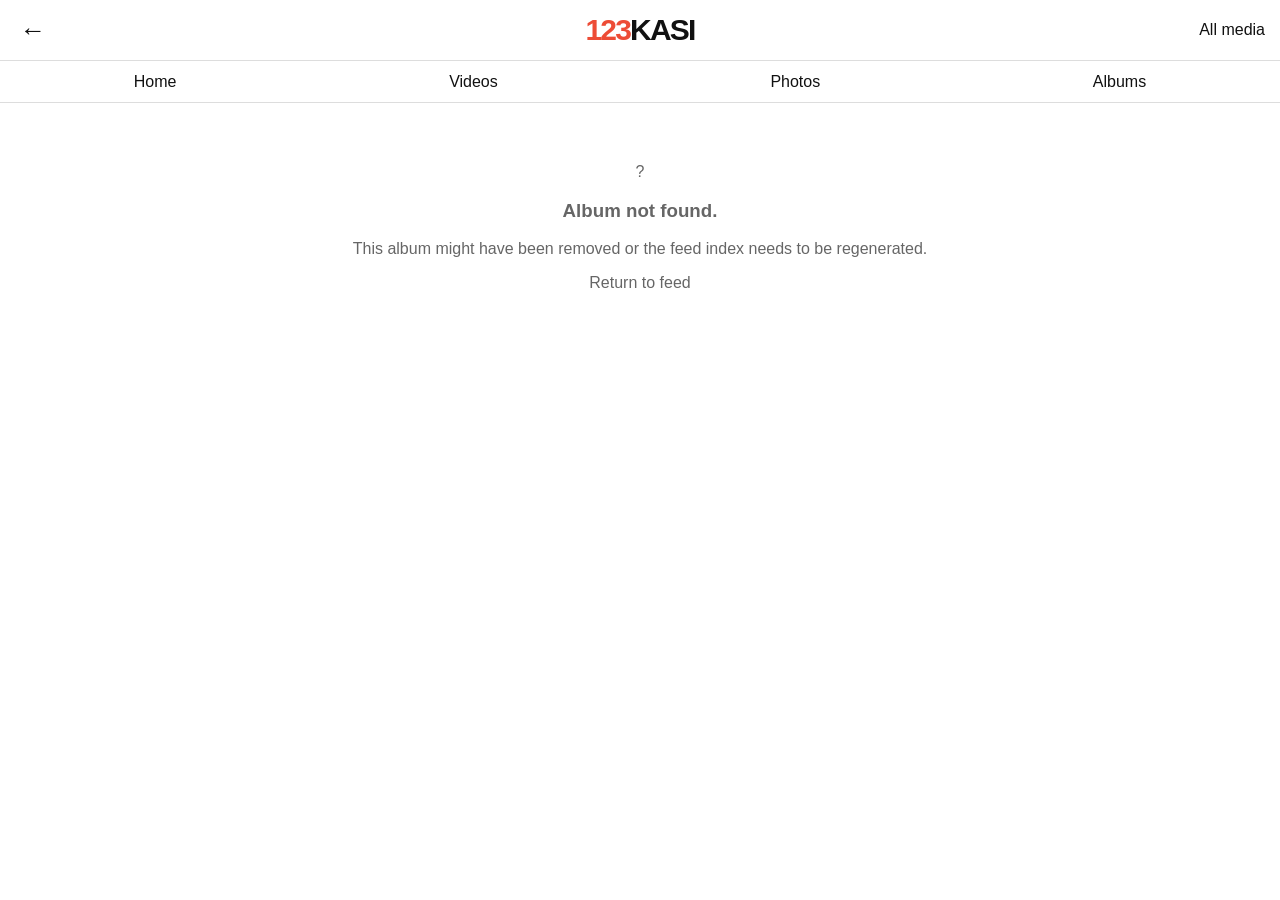
==== album.html @ f98121f2 "Match album page navigation to reference layout" ====
<!doctype html>
<html lang="en"><head><meta charset="utf-8"><meta name="viewport" content="width=device-width,initial-scale=1"><meta name="description" content="View photos and videos on 123Kasi"><title>123Kasi — Album</title><link rel="stylesheet" href="assets/css/style.css"></head>
<body><header class="topbar"><a class="icon-btn" href="index.html" aria-label="Back to feed">←</a><a class="logo" href="index.html"><span>123</span>KASI</a><div class="top-actions"><a href="index.html" class="back-link">All media</a></div></header>
<nav class="category-nav" aria-label="Media categories"><a href="index.html#all">Home</a><a href="index.html#videos">Videos</a><a href="index.html#photos">Photos</a><a href="index.html#albums">Albums</a></nav>
<main class="content album-page"><section class="album-hero" id="albumHero"></section><section class="media-grid" id="mediaGrid" aria-live="polite"></section></main>
<dialog class="media-dialog" id="mediaDialog"><button class="close-dialog" id="closeMediaDialog" aria-label="Close viewer">×</button><div id="mediaViewer"></div></dialog><script src="assets/js/album.js"></script></body></html>
---- assets/css/style.css ----
:root{font-family:Arial,Helvetica,sans-serif;color:#111;background:#fff}*{box-sizing:border-box}html{scroll-behavior:smooth}body{margin:0;background:#fff}button,input,select{font:inherit}button{cursor:pointer}a{color:inherit;text-decoration:none}[hidden]{display:none!important}.topbar{height:61px;display:flex;align-items:center;gap:12px;padding:0 15px;border-bottom:1px solid #ddd;position:sticky;top:0;background:#fff;z-index:20}.icon-btn{background:none;border:0;font-size:26px;padding:5px;color:#111;line-height:1}.logo{position:absolute;left:50%;transform:translateX(-50%);font-size:30px;font-weight:900;letter-spacing:-1.8px;white-space:nowrap}.logo span{color:#ed4c36}.top-actions{margin-left:auto}.search-row{padding:9px 14px;border-bottom:1px solid #ddd}.search-row input{width:100%;padding:11px 12px;border:1px solid #bbb;border-radius:3px}.category-nav{display:flex;align-items:center;justify-content:space-around;gap:5px;min-height:42px;border-bottom:1px solid #ddd;overflow:auto}.category-nav button{background:transparent;border:0;font-size:12px;font-weight:bold;white-space:nowrap;padding:12px 14px}.category-nav button.active{color:#e64530;border-bottom:3px solid #e64530}.content{max-width:1500px;margin:auto;padding:10px}.toolbar{display:flex;justify-content:space-between;align-items:center;margin:3px 0 10px;gap:8px}.filter-title{font-size:15px;font-weight:bold}.sort-label{font-size:12px;color:#555}.sort-label select{padding:6px;border:1px solid #ccc;background:#fff}.pagination{display:flex;gap:7px;overflow-x:auto;padding:2px 0 12px;scrollbar-width:thin}.pagination button{border:1px solid #c9c9c9;background:#fff;min-width:34px;height:32px;padding:0 9px;flex-shrink:0;font-size:12px}.pagination button.active{background:#555;color:white;border-color:#555}.pagination button:disabled{opacity:.45}.pagination.bottom{padding:20px 0}.media-grid{display:grid;grid-template-columns:repeat(3,minmax(0,1fr));column-gap:5px;row-gap:18px}.media-card{display:block;min-width:0}.thumb{position:relative;width:100%;aspect-ratio:16/9;overflow:hidden;background:#eee}.thumb img,.thumb video{width:100%;height:100%;object-fit:cover;display:block}.quality{position:absolute;top:4px;right:4px;background:#e84434;color:white;font-size:10px;font-weight:bold;padding:2px 4px;border-radius:2px}.type-badge{position:absolute;bottom:5px;right:5px;background:#222c;color:white;padding:3px 5px;font-size:10px;border-radius:2px}.media-title{margin:5px 4px 3px;font-size:12px;line-height:1.2;display:-webkit-box;-webkit-line-clamp:2;-webkit-box-orient:vertical;overflow:hidden;min-height:29px}.media-meta{font-size:11px;color:#666;margin:0 4px;white-space:nowrap;overflow:hidden;text-overflow:ellipsis}.media-meta .creator{text-decoration:underline}.empty-state{text-align:center;padding:50px 12px;color:#666}.upload-dialog{border:1px solid #bbb;border-radius:6px;max-width:min(450px,95vw);padding:26px}.close-dialog{float:right;border:0;background:none;font-size:24px}.media-card:hover .media-title{text-decoration:underline}button:focus-visible,a:focus-visible,input:focus-visible{outline:2px solid #e64530;outline-offset:2px}@media(max-width:600px){.topbar{height:56px;padding:0 11px}.logo{font-size:24px}.category-nav button{padding:11px 9px}.content{padding:8px}.media-grid{gap:15px 4px}.media-title{font-size:11px}.media-meta{font-size:10px}}@media(max-width:420px){.media-grid{grid-template-columns:repeat(2,minmax(0,1fr))}}@media(min-width:1000px){.media-grid{grid-template-columns:repeat(4,minmax(0,1fr));gap:22px 12px}.media-title{font-size:13px}.media-meta{font-size:12px}}
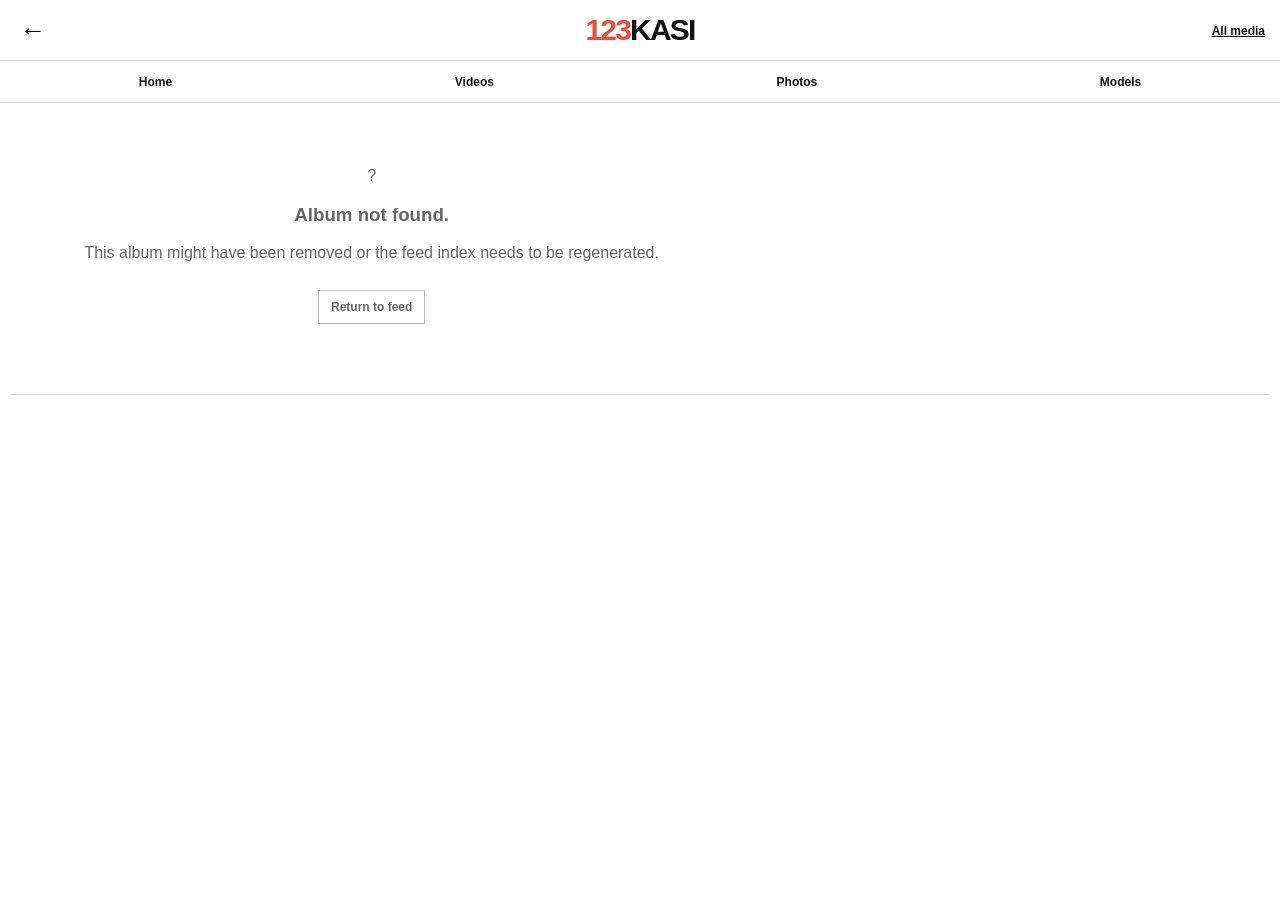
==== commit 318dfb02: "Rename albums to Models and make model cards open their collection" ====
--- a/album.html
+++ b/album.html
@@ -1,6 +1,6 @@
 <!doctype html>
-<html lang="en"><head><meta charset="utf-8"><meta name="viewport" content="width=device-width,initial-scale=1"><meta name="description" content="View photos and videos on 123Kasi"><title>123Kasi — Album</title><link rel="stylesheet" href="assets/css/style.css"></head>
+<html lang="en"><head><meta charset="utf-8"><meta name="viewport" content="width=device-width,initial-scale=1"><meta name="description" content="View photos and videos on 123Kasi"><title>123Kasi — Model</title><link rel="stylesheet" href="assets/css/style.css"></head>
 <body><header class="topbar"><a class="icon-btn" href="index.html" aria-label="Back to feed">←</a><a class="logo" href="index.html"><span>123</span>KASI</a><div class="top-actions"><a href="index.html" class="back-link">All media</a></div></header>
-<nav class="category-nav" aria-label="Media categories"><a href="index.html#all">Home</a><a href="index.html#videos">Videos</a><a href="index.html#photos">Photos</a><a href="index.html#albums">Albums</a></nav>
+<nav class="category-nav" aria-label="Media categories"><a href="index.html#all">Home</a><a href="index.html#videos">Videos</a><a href="index.html#photos">Photos</a><a href="index.html#models">Models</a></nav>
 <main class="content album-page"><section class="album-hero" id="albumHero"></section><section class="media-grid" id="mediaGrid" aria-live="polite"></section></main>
 <dialog class="media-dialog" id="mediaDialog"><button class="close-dialog" id="closeMediaDialog" aria-label="Close viewer">×</button><div id="mediaViewer"></div></dialog><script src="assets/js/album.js"></script></body></html>
--- a/assets/css/style.css
+++ b/assets/css/style.css
@@ -1 +1,26 @@
-:root{font-family:Arial,Helvetica,sans-serif;color:#111;background:#fff}*{box-sizing:border-box}html{scroll-behavior:smooth}body{margin:0;background:#fff}button,input,select{font:inherit}button{cursor:pointer}a{color:inherit;text-decoration:none}[hidden]{display:none!important}.topbar{height:61px;display:flex;align-items:center;gap:12px;padding:0 15px;border-bottom:1px solid #ddd;position:sticky;top:0;background:#fff;z-index:20}.icon-btn{background:none;border:0;font-size:26px;padding:5px;color:#111;line-height:1}.logo{position:absolute;left:50%;transform:translateX(-50%);font-size:30px;font-weight:900;letter-spacing:-1.8px;white-space:nowrap}.logo span{color:#ed4c36}.top-actions{margin-left:auto}.search-row{padding:9px 14px;border-bottom:1px solid #ddd}.search-row input{width:100%;padding:11px 12px;border:1px solid #bbb;border-radius:3px}.category-nav{display:flex;align-items:center;justify-content:space-around;gap:5px;min-height:42px;border-bottom:1px solid #ddd;overflow:auto}.category-nav button{background:transparent;border:0;font-size:12px;font-weight:bold;white-space:nowrap;padding:12px 14px}.category-nav button.active{color:#e64530;border-bottom:3px solid #e64530}.content{max-width:1500px;margin:auto;padding:10px}.toolbar{display:flex;justify-content:space-between;align-items:center;margin:3px 0 10px;gap:8px}.filter-title{font-size:15px;font-weight:bold}.sort-label{font-size:12px;color:#555}.sort-label select{padding:6px;border:1px solid #ccc;background:#fff}.pagination{display:flex;gap:7px;overflow-x:auto;padding:2px 0 12px;scrollbar-width:thin}.pagination button{border:1px solid #c9c9c9;background:#fff;min-width:34px;height:32px;padding:0 9px;flex-shrink:0;font-size:12px}.pagination button.active{background:#555;color:white;border-color:#555}.pagination button:disabled{opacity:.45}.pagination.bottom{padding:20px 0}.media-grid{display:grid;grid-template-columns:repeat(3,minmax(0,1fr));column-gap:5px;row-gap:18px}.media-card{display:block;min-width:0}.thumb{position:relative;width:100%;aspect-ratio:16/9;overflow:hidden;background:#eee}.thumb img,.thumb video{width:100%;height:100%;object-fit:cover;display:block}.quality{position:absolute;top:4px;right:4px;background:#e84434;color:white;font-size:10px;font-weight:bold;padding:2px 4px;border-radius:2px}.type-badge{position:absolute;bottom:5px;right:5px;background:#222c;color:white;padding:3px 5px;font-size:10px;border-radius:2px}.media-title{margin:5px 4px 3px;font-size:12px;line-height:1.2;display:-webkit-box;-webkit-line-clamp:2;-webkit-box-orient:vertical;overflow:hidden;min-height:29px}.media-meta{font-size:11px;color:#666;margin:0 4px;white-space:nowrap;overflow:hidden;text-overflow:ellipsis}.media-meta .creator{text-decoration:underline}.empty-state{text-align:center;padding:50px 12px;color:#666}.upload-dialog{border:1px solid #bbb;border-radius:6px;max-width:min(450px,95vw);padding:26px}.close-dialog{float:right;border:0;background:none;font-size:24px}.media-card:hover .media-title{text-decoration:underline}button:focus-visible,a:focus-visible,input:focus-visible{outline:2px solid #e64530;outline-offset:2px}@media(max-width:600px){.topbar{height:56px;padding:0 11px}.logo{font-size:24px}.category-nav button{padding:11px 9px}.content{padding:8px}.media-grid{gap:15px 4px}.media-title{font-size:11px}.media-meta{font-size:10px}}@media(max-width:420px){.media-grid{grid-template-columns:repeat(2,minmax(0,1fr))}}@media(min-width:1000px){.media-grid{grid-template-columns:repeat(4,minmax(0,1fr));gap:22px 12px}.media-title{font-size:13px}.media-meta{font-size:12px}}+:root{font-family:Arial,Helvetica,sans-serif;color:#111;background:#fff}*{box-sizing:border-box}html{scroll-behavior:smooth}body{margin:0;background:#fff}button,input,select{font:inherit}button{cursor:pointer}a{color:inherit;text-decoration:none}[hidden]{display:none!important}.topbar{height:61px;display:flex;align-items:center;gap:12px;padding:0 15px;border-bottom:1px solid #ddd;position:sticky;top:0;background:#fff;z-index:20}.icon-btn{background:none;border:0;font-size:26px;padding:5px;color:#111;line-height:1}.logo{position:absolute;left:50%;transform:translateX(-50%);font-size:30px;font-weight:900;letter-spacing:-1.8px;white-space:nowrap}.logo span{color:#ed4c36}.top-actions{margin-left:auto}.search-row{padding:9px 14px;border-bottom:1px solid #ddd}.search-row input{width:100%;padding:11px 12px;border:1px solid #bbb;border-radius:3px}.category-nav{display:flex;align-items:center;justify-content:space-around;gap:5px;min-height:42px;border-bottom:1px solid #ddd;overflow:auto}.category-nav button{background:transparent;border:0;font-size:12px;font-weight:bold;white-space:nowrap;padding:12px 14px}.category-nav button.active{color:#e64530;border-bottom:3px solid #e64530}.content{max-width:1500px;margin:auto;padding:10px}.toolbar{display:flex;justify-content:space-between;align-items:center;margin:3px 0 10px;gap:8px}.filter-title{font-size:15px;font-weight:bold}.sort-label{font-size:12px;color:#555}.sort-label select{padding:6px;border:1px solid #ccc;background:#fff}.pagination{display:flex;gap:7px;overflow-x:auto;padding:2px 0 12px;scrollbar-width:thin}.pagination button{border:1px solid #c9c9c9;background:#fff;min-width:34px;height:32px;padding:0 9px;flex-shrink:0;font-size:12px}.pagination button.active{background:#555;color:white;border-color:#555}.pagination button:disabled{opacity:.45}.pagination.bottom{padding:20px 0}.media-grid{display:grid;grid-template-columns:repeat(3,minmax(0,1fr));column-gap:5px;row-gap:18px}.media-card{display:block;min-width:0}.thumb{position:relative;width:100%;aspect-ratio:16/9;overflow:hidden;background:#eee}.thumb img,.thumb video{width:100%;height:100%;object-fit:cover;display:block}.quality{position:absolute;top:4px;right:4px;background:#e84434;color:white;font-size:10px;font-weight:bold;padding:2px 4px;border-radius:2px}.type-badge{position:absolute;bottom:5px;right:5px;background:#222c;color:white;padding:3px 5px;font-size:10px;border-radius:2px}.media-title{margin:5px 4px 3px;font-size:12px;line-height:1.2;display:-webkit-box;-webkit-line-clamp:2;-webkit-box-orient:vertical;overflow:hidden;min-height:29px}.media-meta{font-size:11px;color:#666;margin:0 4px;white-space:nowrap;overflow:hidden;text-overflow:ellipsis}.media-meta .creator{text-decoration:underline}.empty-state{text-align:center;padding:50px 12px;color:#666}.upload-dialog{border:1px solid #bbb;border-radius:6px;max-width:min(450px,95vw);padding:26px}.close-dialog{float:right;border:0;background:none;font-size:24px}.media-card:hover .media-title{text-decoration:underline}button:focus-visible,a:focus-visible,input:focus-visible{outline:2px solid #e64530;outline-offset:2px}@media(max-width:600px){.topbar{height:56px;padding:0 11px}.logo{font-size:24px}.category-nav button{padding:11px 9px}.content{padding:8px}.media-grid{gap:15px 4px}.media-title{font-size:11px}.media-meta{font-size:10px}}@media(max-width:420px){.media-grid{grid-template-columns:repeat(2,minmax(0,1fr))}}@media(min-width:1000px){.media-grid{grid-template-columns:repeat(4,minmax(0,1fr));gap:22px 12px}.media-title{font-size:13px}.media-meta{font-size:12px}}
+/* Album page follows the same compact media hierarchy as the feed. */
+.category-nav a{display:inline-flex;align-items:center;justify-content:center;padding:12px 14px;font-size:12px;font-weight:bold;white-space:nowrap}
+.category-nav a:hover{color:#e64530}
+.back-link{font-size:12px;font-weight:bold;text-decoration:underline}
+.album-page{padding-top:14px}
+.album-hero{display:grid;grid-template-columns:minmax(0,1.4fr) minmax(240px,1fr);gap:20px;margin-bottom:22px;border-bottom:1px solid #ddd;padding-bottom:20px}
+.album-hero-inner{display:contents}
+.album-cover{background:#eee;aspect-ratio:16/9;overflow:hidden}
+.album-cover img,.album-cover video{width:100%;height:100%;object-fit:cover}
+.album-details{min-width:0}
+.album-details h1{font-size:clamp(22px,3vw,34px);margin:12px 0;overflow-wrap:anywhere}
+.album-details p{font-size:13px;line-height:1.5;color:#555}
+.meta-row{display:flex;gap:6px;flex-wrap:wrap}
+.meta-chip{font-size:11px;background:#eee;padding:5px 7px}
+.meta-chip.hot{background:#e64530;color:#fff}
+.open-album{display:inline-block;padding:9px 12px;border:1px solid #bbb;margin-top:12px;font-size:12px;font-weight:bold}
+.media-tile{display:block;position:relative;padding:0;border:0;background:#eee;aspect-ratio:16/9;overflow:hidden;cursor:pointer}
+.media-tile img,.media-tile video{width:100%;height:100%;object-fit:cover}
+.media-label{position:absolute;right:4px;top:4px;background:#e64530;color:#fff;text-transform:uppercase;font-size:10px;font-weight:bold;padding:3px 5px}
+.play-dot{position:absolute;left:50%;top:50%;transform:translate(-50%,-50%);background:#0009;color:white;border-radius:50%;width:38px;height:38px;display:grid;place-items:center}
+.media-dialog{border:0;background:#101010;color:white;padding:12px;max-width:min(1100px,98vw);max-height:95vh;width:100%}
+.media-dialog::backdrop{background:#000d}
+#mediaViewer img,#mediaViewer video{max-width:100%;max-height:85vh;object-fit:contain;display:block;margin:auto}
+.media-dialog .close-dialog{float:none;position:absolute;right:8px;top:8px;z-index:2;background:#fff;border-radius:50%;width:36px;height:36px}
+@media(max-width:650px){.album-hero{grid-template-columns:1fr;gap:12px}.album-details h1{font-size:23px}}
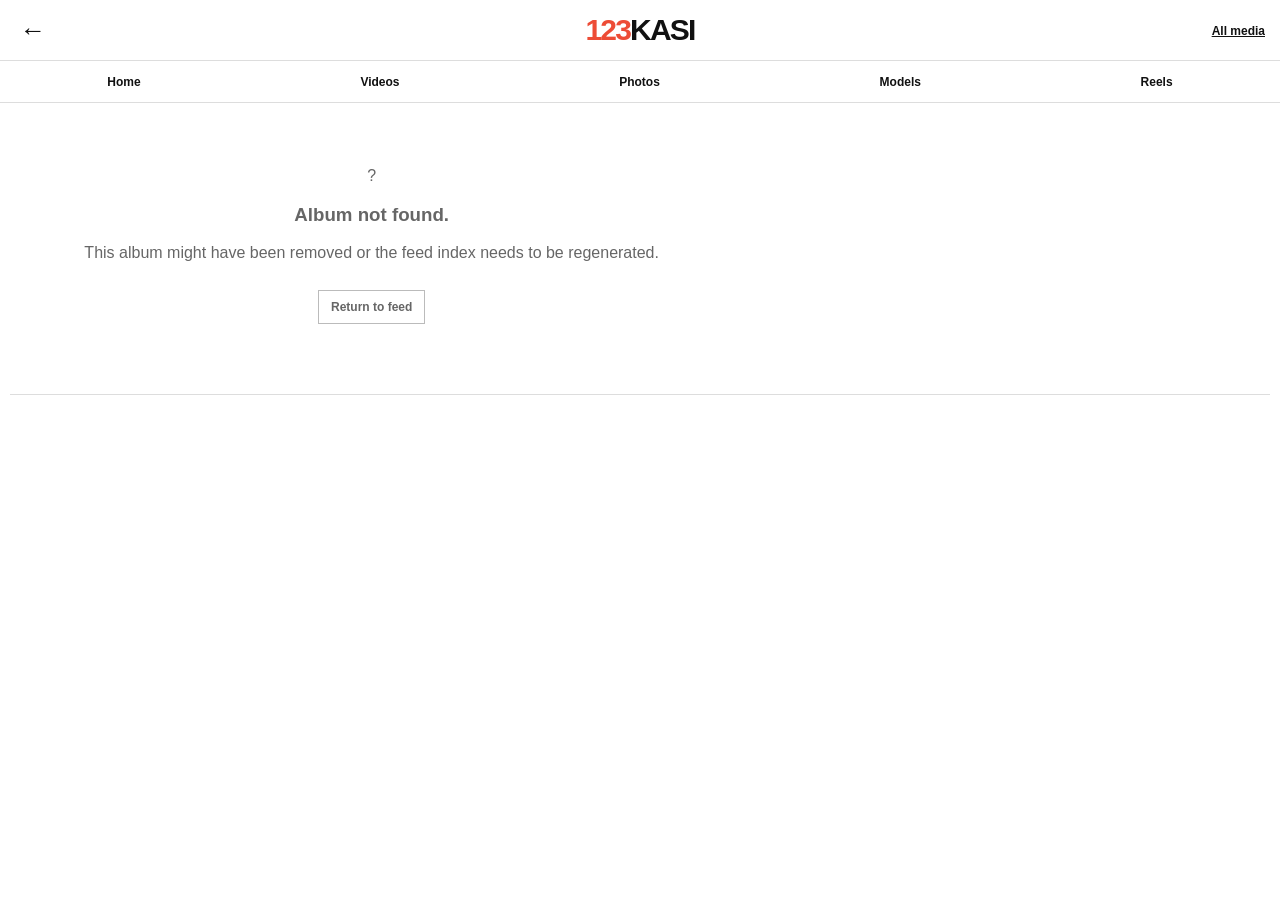
==== commit b7b7c108: "Link Reels from model gallery navigation" ====
--- a/album.html
+++ b/album.html
@@ -1,6 +1,6 @@
 <!doctype html>
 <html lang="en"><head><meta charset="utf-8"><meta name="viewport" content="width=device-width,initial-scale=1"><meta name="description" content="View photos and videos on 123Kasi"><title>123Kasi — Model</title><link rel="stylesheet" href="assets/css/style.css"></head>
 <body><header class="topbar"><a class="icon-btn" href="index.html" aria-label="Back to feed">←</a><a class="logo" href="index.html"><span>123</span>KASI</a><div class="top-actions"><a href="index.html" class="back-link">All media</a></div></header>
-<nav class="category-nav" aria-label="Media categories"><a href="index.html#all">Home</a><a href="index.html#videos">Videos</a><a href="index.html#photos">Photos</a><a href="index.html#models">Models</a></nav>
+<nav class="category-nav" aria-label="Media categories"><a href="index.html#all">Home</a><a href="index.html#videos">Videos</a><a href="index.html#photos">Photos</a><a href="index.html#models">Models</a><a href="reels.html">Reels</a></nav>
 <main class="content album-page"><section class="album-hero" id="albumHero"></section><section class="media-grid" id="mediaGrid" aria-live="polite"></section></main>
-<dialog class="media-dialog" id="mediaDialog"><button class="close-dialog" id="closeMediaDialog" aria-label="Close viewer">×</button><div id="mediaViewer"></div></dialog><script src="assets/js/album.js"></script></body></html>+<dialog class="media-dialog" id="mediaDialog" aria-label="Media viewer"><button class="close-dialog" id="closeMediaDialog" type="button" aria-label="Close viewer">×</button><div id="mediaViewer"></div><div class="viewer-toolbar"><button id="prevMedia" type="button" aria-label="Previous photo or video">← Previous</button><span id="viewerCaption" aria-live="polite"></span><button id="nextMedia" type="button" aria-label="Next photo or video">Next →</button></div></dialog><script src="assets/js/album.js"></script></body></html>
--- a/assets/css/style.css
+++ b/assets/css/style.css
@@ -24,3 +24,15 @@
 #mediaViewer img,#mediaViewer video{max-width:100%;max-height:85vh;object-fit:contain;display:block;margin:auto}
 .media-dialog .close-dialog{float:none;position:absolute;right:8px;top:8px;z-index:2;background:#fff;border-radius:50%;width:36px;height:36px}
 @media(max-width:650px){.album-hero{grid-template-columns:1fr;gap:12px}.album-details h1{font-size:23px}}
+
+/* Media viewer navigation and loading states */
+.viewer-toolbar{display:flex;align-items:center;justify-content:space-between;gap:12px;padding:12px 4px 2px;color:#f1f1f1}
+.viewer-toolbar button{flex-shrink:0;padding:9px 14px;color:#fff;background:#323232;border:1px solid #555;border-radius:3px;font-size:13px;font-weight:bold;min-height:40px}
+.viewer-toolbar button:hover:not(:disabled){background:#e64530;border-color:#e64530}
+.viewer-toolbar button:disabled{opacity:.35;cursor:default}
+#viewerCaption{min-width:0;overflow:hidden;text-overflow:ellipsis;white-space:nowrap;text-align:center;font-size:12px}
+.media-dialog .close-dialog{cursor:pointer}
+.thumb-broken{display:grid;place-items:center;background:#f0f0f0;color:#777}
+.thumb-broken::after{content:"Preview unavailable";font-size:12px;text-align:center}
+.thumb-broken img,.thumb-broken video{display:none}
+@media(max-width:480px){.viewer-toolbar{gap:7px}.viewer-toolbar button{padding:8px;font-size:12px}#viewerCaption{font-size:11px}}
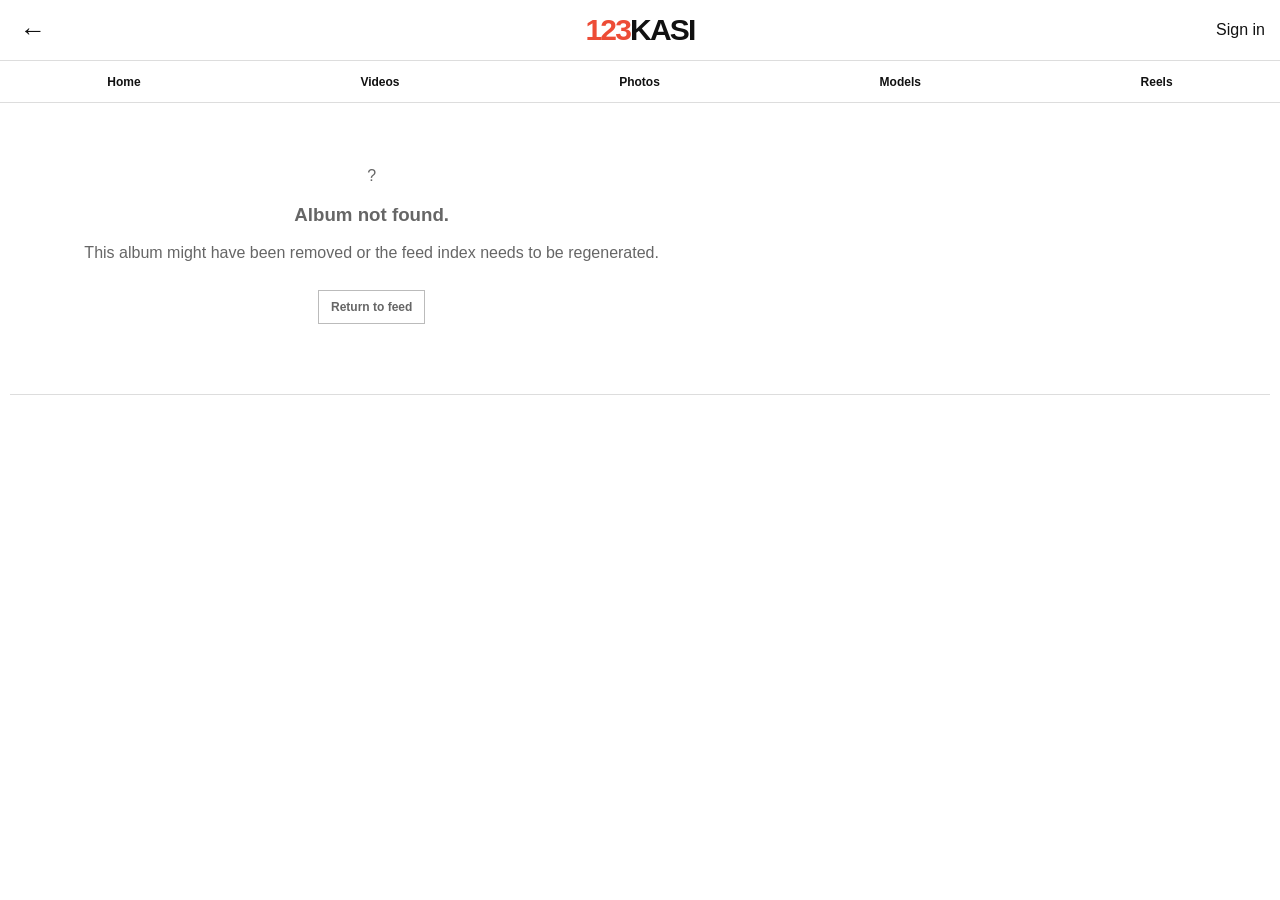
==== commit 5fcbb86c: "Connect model gallery sign-in link to Google Apps Script" ====
--- a/album.html
+++ b/album.html
@@ -1,6 +1,6 @@
 <!doctype html>
-<html lang="en"><head><meta charset="utf-8"><meta name="viewport" content="width=device-width,initial-scale=1"><meta name="description" content="View photos and videos on 123Kasi"><title>123Kasi — Model</title><link rel="stylesheet" href="assets/css/style.css"></head>
-<body><header class="topbar"><a class="icon-btn" href="index.html" aria-label="Back to feed">←</a><a class="logo" href="index.html"><span>123</span>KASI</a><div class="top-actions"><a href="index.html" class="back-link">All media</a></div></header>
+<html lang="en"><head><meta charset="utf-8"><meta name="viewport" content="width=device-width,initial-scale=1"><meta name="description" content="View photos and videos on 123Kasi"><title>123Kasi — Model</title><link rel="icon" type="image/svg+xml" href="favicon.svg"><link rel="stylesheet" href="assets/css/style.css"></head>
+<body><header class="topbar"><a class="icon-btn" href="index.html" aria-label="Back to feed">←</a><a class="logo" href="index.html"><span>123</span>KASI</a><div class="top-actions"><a class="account-link" href="https://script.google.com/macros/s/AKfycbx9YuMIsln_RxGy3EKkyxLU5lJCpjJq-28LOx1zLykP1gb9mapPJ9PrYNnLwOrXhJ7W_A/exec" aria-label="Sign in or create a 123Kasi account">Sign in</a></div></header>
 <nav class="category-nav" aria-label="Media categories"><a href="index.html#all">Home</a><a href="index.html#videos">Videos</a><a href="index.html#photos">Photos</a><a href="index.html#models">Models</a><a href="reels.html">Reels</a></nav>
 <main class="content album-page"><section class="album-hero" id="albumHero"></section><section class="media-grid" id="mediaGrid" aria-live="polite"></section></main>
-<dialog class="media-dialog" id="mediaDialog" aria-label="Media viewer"><button class="close-dialog" id="closeMediaDialog" type="button" aria-label="Close viewer">×</button><div id="mediaViewer"></div><div class="viewer-toolbar"><button id="prevMedia" type="button" aria-label="Previous photo or video">← Previous</button><span id="viewerCaption" aria-live="polite"></span><button id="nextMedia" type="button" aria-label="Next photo or video">Next →</button></div></dialog><script src="assets/js/album.js"></script></body></html>+<dialog class="media-dialog" id="mediaDialog" aria-label="Media viewer"><button class="close-dialog" id="closeMediaDialog" type="button" aria-label="Close viewer">×</button><div id="mediaViewer"></div><div class="viewer-toolbar"><button id="prevMedia" type="button" aria-label="Previous photo or video">← Previous</button><span id="viewerCaption" aria-live="polite"></span><button id="nextMedia" type="button" aria-label="Next photo or video">Next →</button></div></dialog><script src="assets/js/album.js"></script><script src="assets/js/motion.js"></script></body></html>
--- a/assets/css/style.css
+++ b/assets/css/style.css
@@ -36,3 +36,84 @@
 .thumb-broken::after{content:"Preview unavailable";font-size:12px;text-align:center}
 .thumb-broken img,.thumb-broken video{display:none}
 @media(max-width:480px){.viewer-toolbar{gap:7px}.viewer-toolbar button{padding:8px;font-size:12px}#viewerCaption{font-size:11px}}
+
+/* Reels category link shares the compact navigation treatment. */
+.category-nav .reels-nav-link{background:transparent;border:0;font-size:12px;font-weight:bold;white-space:nowrap;padding:12px 14px}
+.category-nav .reels-nav-link:hover{color:#e64530;border-bottom:3px solid #e64530}
+@media(max-width:600px){.category-nav .reels-nav-link{padding:11px 9px}}
+
+/* Motion system — quiet transitions, no layout shifts or looping effects. */
+:root { --motion-fast: 150ms; --motion-standard: 220ms; --motion-ease: cubic-bezier(.2,.7,.25,1); }
+
+.topbar .icon-btn,
+.back-link,
+.category-nav button,
+.category-nav a,
+.pagination button,
+.sort-label select,
+.close-dialog,
+.viewer-toolbar button,
+.open-album {
+  transition: background-color var(--motion-fast) ease,
+              border-color var(--motion-fast) ease,
+              color var(--motion-fast) ease,
+              opacity var(--motion-fast) ease,
+              transform var(--motion-fast) var(--motion-ease);
+}
+.topbar .icon-btn:hover { color:#e64530; }
+.topbar .icon-btn:active, .pagination button:active:not(:disabled),
+.viewer-toolbar button:active:not(:disabled) { transform:scale(.96); }
+.category-nav button:not(.active):hover,
+.category-nav a:hover { background:#f5f5f5; }
+.pagination button:hover:not(:disabled) { background:#f3f3f3; border-color:#999; transform:translateY(-1px); }
+.pagination button.active:hover { background:#555; }
+.open-album:hover, .viewer-toolbar button:hover:not(:disabled) { opacity:.88; }
+
+.media-card .thumb,
+.media-tile { overflow:hidden; }
+.media-card .thumb img,
+.media-card .thumb video,
+.media-tile img,
+.media-tile video {
+  transition: transform 260ms var(--motion-ease), filter 260ms ease;
+}
+@media(hover:hover) and (pointer:fine) {
+  .media-card:hover .thumb img,
+  .media-card:hover .thumb video,
+  .media-tile:hover img,
+  .media-tile:hover video { transform:scale(1.025); }
+}
+.media-card:active .thumb img, .media-tile:active img { transform:scale(.99); }
+
+.motion-ready .media-card.motion-observed,
+.motion-ready .media-tile.motion-observed {
+  transition: opacity 280ms ease, transform 280ms var(--motion-ease);
+  transition-delay:var(--reveal-delay,0ms);
+}
+.motion-ready .media-card.motion-observed:not(.is-visible),
+.motion-ready .media-tile.motion-observed:not(.is-visible) {
+  opacity:0;
+  transform:translate3d(0,9px,0);
+}
+.motion-ready .media-card.motion-observed.is-visible,
+.motion-ready .media-tile.motion-observed.is-visible {
+  opacity:1;
+  transform:translate3d(0,0,0);
+}
+.search-row:not([hidden]) { animation:search-open 170ms var(--motion-ease) both; }
+.upload-dialog[open], .media-dialog[open] { animation:dialog-open 180ms var(--motion-ease) both; }
+dialog[open]::backdrop { animation:backdrop-in 180ms ease both; }
+@keyframes search-open {
+  from { opacity:0; transform:translateY(-4px); }
+  to { opacity:1; transform:translateY(0); }
+}
+@keyframes dialog-open {
+  from { opacity:0; transform:translateY(7px) scale(.992); }
+  to { opacity:1; transform:translateY(0) scale(1); }
+}
+@keyframes backdrop-in { from {opacity:0} to {opacity:1} }
+
+@media(prefers-reduced-motion:reduce) {
+  *,*::before,*::after { animation-duration:0.01ms!important; animation-delay:0ms!important; transition-duration:0.01ms!important; transition-delay:0ms!important; scroll-behavior:auto!important; }
+  .motion-ready .media-card,.motion-ready .media-tile { opacity:1!important; transform:none!important; }
+}
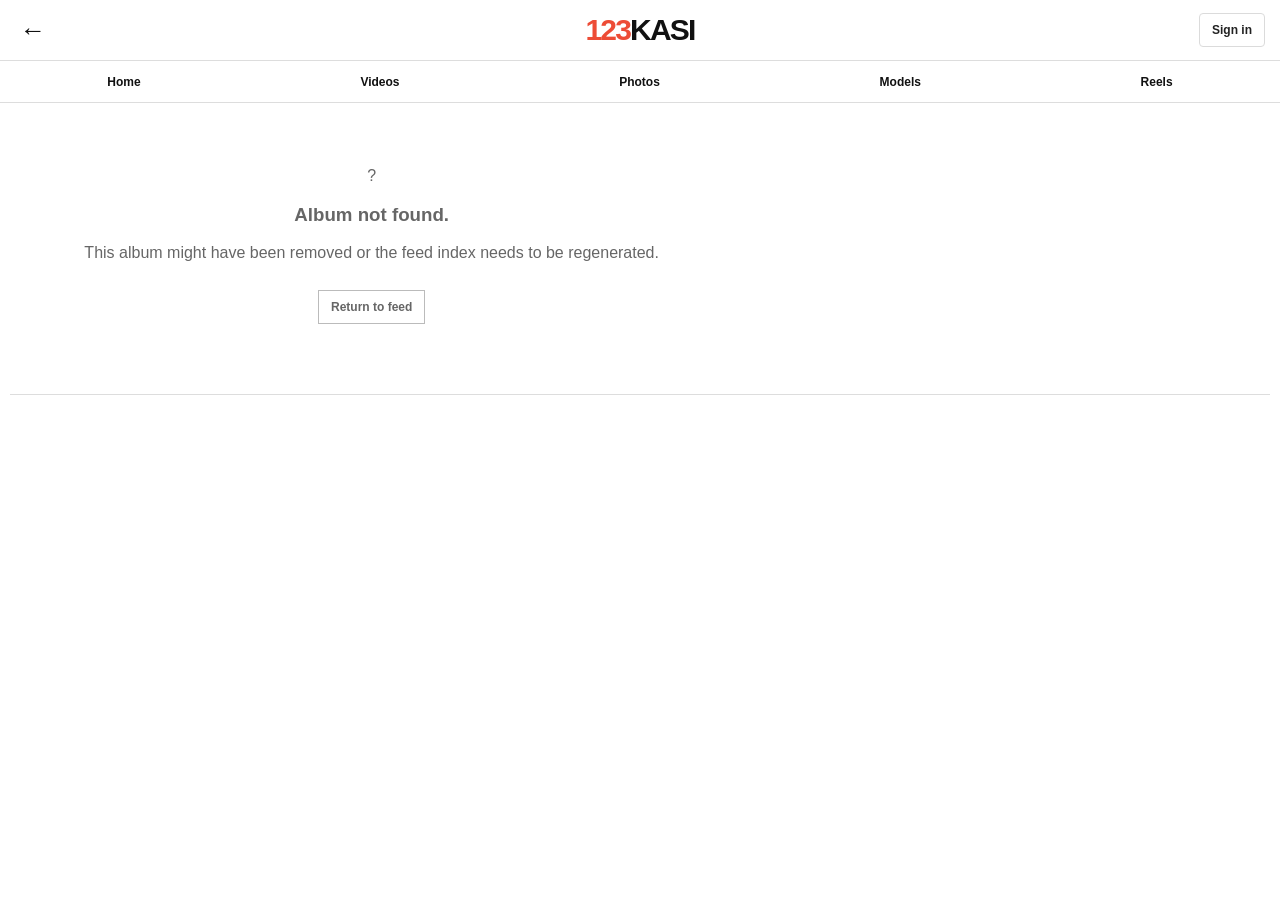
==== commit 416d8352: "Enable secure sign-up popup on album.html" ====
--- a/album.html
+++ b/album.html
@@ -3,4 +3,4 @@
 <body><header class="topbar"><a class="icon-btn" href="index.html" aria-label="Back to feed">←</a><a class="logo" href="index.html"><span>123</span>KASI</a><div class="top-actions"><a class="account-link" href="https://script.google.com/macros/s/AKfycbx9YuMIsln_RxGy3EKkyxLU5lJCpjJq-28LOx1zLykP1gb9mapPJ9PrYNnLwOrXhJ7W_A/exec" aria-label="Sign in or create a 123Kasi account">Sign in</a></div></header>
 <nav class="category-nav" aria-label="Media categories"><a href="index.html#all">Home</a><a href="index.html#videos">Videos</a><a href="index.html#photos">Photos</a><a href="index.html#models">Models</a><a href="reels.html">Reels</a></nav>
 <main class="content album-page"><section class="album-hero" id="albumHero"></section><section class="media-grid" id="mediaGrid" aria-live="polite"></section></main>
-<dialog class="media-dialog" id="mediaDialog" aria-label="Media viewer"><button class="close-dialog" id="closeMediaDialog" type="button" aria-label="Close viewer">×</button><div id="mediaViewer"></div><div class="viewer-toolbar"><button id="prevMedia" type="button" aria-label="Previous photo or video">← Previous</button><span id="viewerCaption" aria-live="polite"></span><button id="nextMedia" type="button" aria-label="Next photo or video">Next →</button></div></dialog><script src="assets/js/album.js"></script><script src="assets/js/motion.js"></script></body></html>+<dialog class="media-dialog" id="mediaDialog" aria-label="Media viewer"><button class="close-dialog" id="closeMediaDialog" type="button" aria-label="Close viewer">×</button><div id="mediaViewer"></div><div class="viewer-toolbar"><button id="prevMedia" type="button" aria-label="Previous photo or video">← Previous</button><span id="viewerCaption" aria-live="polite"></span><button id="nextMedia" type="button" aria-label="Next photo or video">Next →</button></div></dialog><script src="assets/js/album.js"></script><script src="assets/js/motion.js"></script><script src="assets/js/account-popup.js"></script></body></html>
--- a/assets/css/style.css
+++ b/assets/css/style.css
@@ -117,3 +117,23 @@
   *,*::before,*::after { animation-duration:0.01ms!important; animation-delay:0ms!important; transition-duration:0.01ms!important; transition-delay:0ms!important; scroll-behavior:auto!important; }
   .motion-ready .media-card,.motion-ready .media-tile { opacity:1!important; transform:none!important; }
 }
+
+/* Account entry point: compact, consistent with the reference header. */
+.top-actions { display:flex; align-items:center; gap:8px; }
+.account-link {
+  display:inline-flex; align-items:center; justify-content:center;
+  height:34px; padding:0 12px; border:1px solid #dbdbdb; border-radius:4px;
+  color:#222; background:#fff; white-space:nowrap;
+  font-size:12px; font-weight:700; text-decoration:none;
+  transition:color 150ms ease, border-color 150ms ease, background-color 150ms ease;
+}
+.account-link:hover { color:#d43f2c; border-color:#e84534; background:#fff7f6; }
+.account-link:active { background:#fce9e6; }
+.account-link:focus-visible { outline:2px solid #e84534; outline-offset:2px; }
+@media (max-width:380px) {
+  .top-actions #uploadHelpButton { display:none; }
+  .account-link { padding:0 9px; font-size:11px; }
+}
+@media(prefers-reduced-motion:reduce) {
+  .account-link { transition:none!important; }
+}
